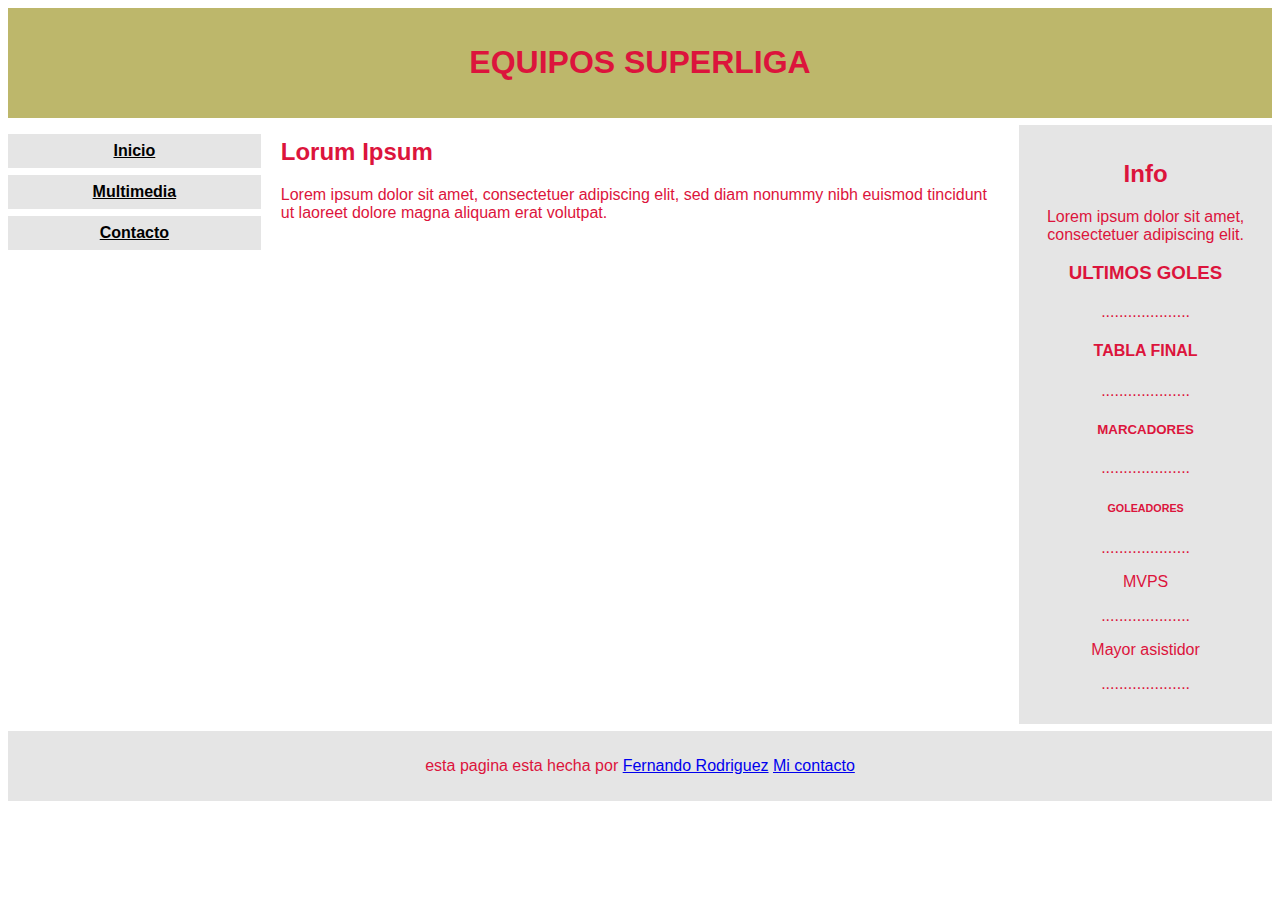
==== Practica3/index.html @ 00d1097a "Practica2y3" ====
<!DOCTYPE html>

<head>
    <link rel="stylesheet" href="css/index.css">
</head>

<body>
    <!-- Encabezado -->
    <header>
        <h1>EQUIPOS SUPERLIGA</h1>
        <p></p>
    </header>
    <div class="container">
        <!-- Navegación / cotenedor izquierdo -->
        <nav>
            <ul>
                <li><a href="#">Inicio</a></li>
                <li><a href="multimedia.html" target="_blank">Multimedia</a></li>
                <li><a href="contact.html" target="_blank">Contacto</a></li>
            </ul>
        </nav>
        <!-- Contenedor principal -->
        <main>
            <section>
                <h2>Lorum Ipsum</h2>
                <p>Lorem ipsum dolor sit amet, consectetuer adipiscing elit, sed
                    diam nonummy nibh euismod tincidunt ut
                    laoreet dolore magna aliquam erat volutpat.</p>
            </section>
        </main>
        <!-- Contenedor secundario / derecho -->
        <div class="right">
            <h2>Info</h2>
            <p>Lorem ipsum dolor sit amet, consectetuer adipiscing elit.</p>
            <section>
                <h3>ULTIMOS GOLES</h3>
                <p>....................</p>
                <h4>TABLA FINAL</H4>
                <p>....................</p>
                <h5>MARCADORES</H5>
                <p>....................</p>
            </section>
            <section>
                <h6>GOLEADORES</h6>
                <p>....................</p>
                <h7>MVPS</h7>
                <p>....................</p>
                <h8>Mayor asistidor</h8>
                <p>....................</p>
            </section>
        </div>
    </div>
    <!-- Pie de Página-->
    <footer>
        <p>esta pagina esta hecha por <a href="https://www.instagram.com/feer.rodriguez1/">Fernando Rodriguez</a>
            <a href="https://api.whatsapp.com/send?phone=+54012345">Mi contacto</a></p>
    </footer>
</body>
---- Practica3/css/index.css ----
* {
    box-sizing: border-box;
}

body {
    font-family: verdana, geneva, tahoma, sans-serif;
    color: crimson;
}

div.container {
    overflow: auto;
}

header {
    background-color: darkkhaki;
    padding: 15px;
    text-align: center;
}

nav {
    float: left;
    width: 20%;
    text-align: center;
}

nav ul {
    padding-left: 0px;
}

nav li {
    list-style: none;
}

nav li a {
    background-color: #e5e5e5;
    padding: 8px;
    margin-top: 7px;
    display: block;
    width: 100%;
    color: black;
    font-weight: 700;
}

main {
    float: left;
    width: 60%;
    padding: 0 20px;
}

.right {
    background-color: #e5e5e5;
    float: left;
    width: 20%;
    padding: 15px;
    margin-top: 7px;
    text-align: center;
}

footer {
    background-color: #e5e5e5;
    text-align: center;
    padding: 10px;
    margin-top: 7px;
}

@media only screen and (max-width: 620px) {

    nav,
    main,
    .right {
        width: 100%;
    }
}
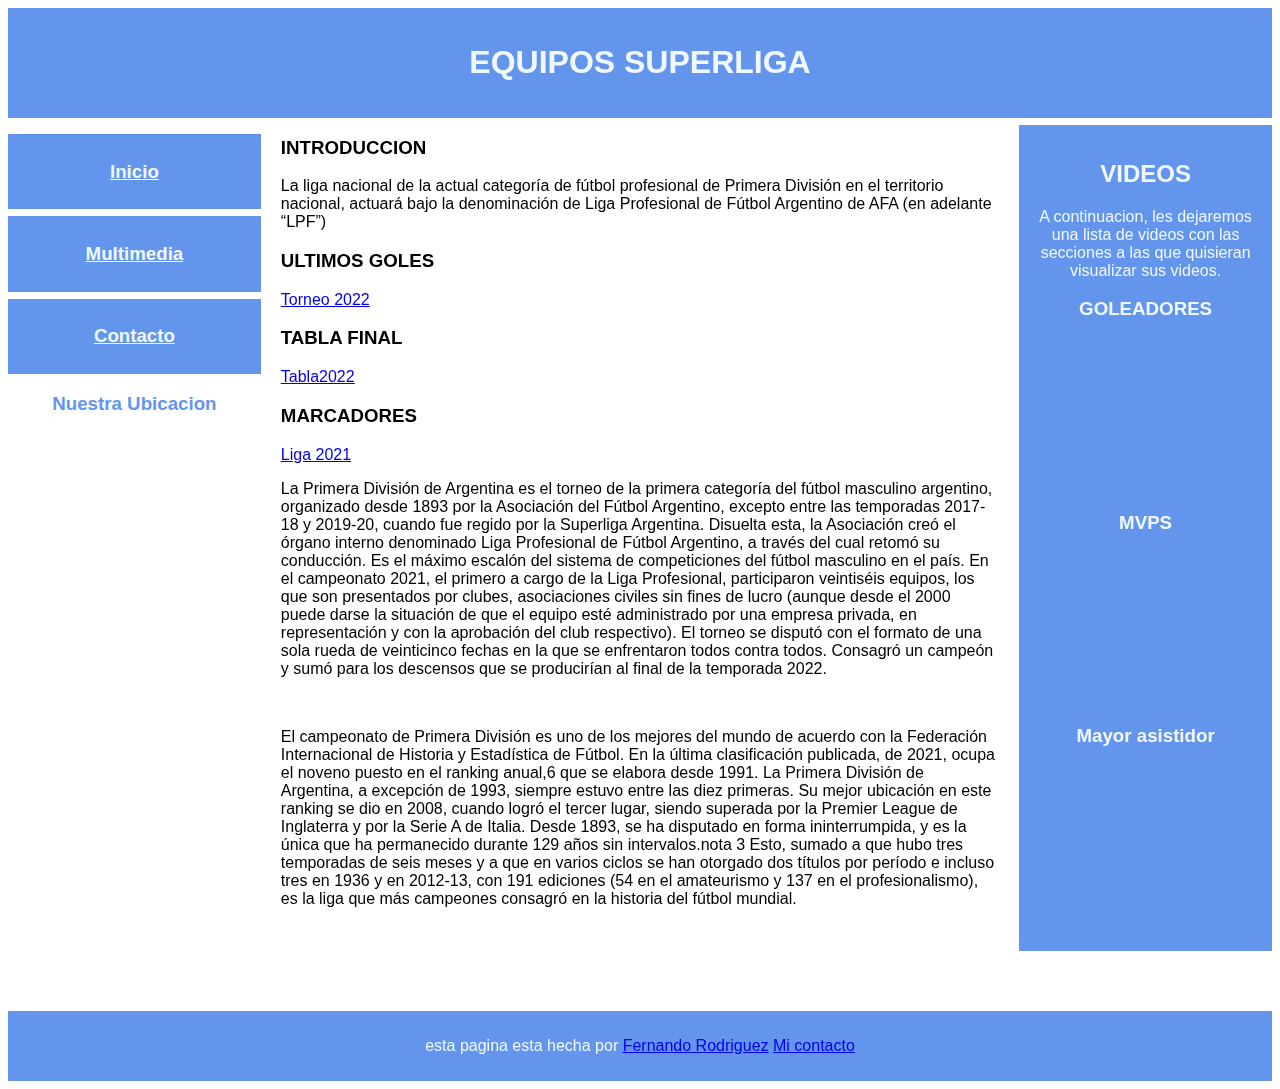
==== commit 4758138e: "Practica3y4" ====
--- a/Practica3/index.html
+++ b/Practica3/index.html
@@ -14,45 +14,106 @@
         <!-- Navegación / cotenedor izquierdo -->
         <nav>
             <ul>
-                <li><a href="#">Inicio</a></li>
-                <li><a href="multimedia.html" target="_blank">Multimedia</a></li>
-                <li><a href="contact.html" target="_blank">Contacto</a></li>
+                <li><a href="index.html">
+                        <h3>Inicio</h3>
+                    </a></li>
+                <li><a href="multimedia.html" target="_blank">
+                        <h3>Multimedia</h3>
+                    </a></li>
+                <li><a href="contact.html" target="_blank">
+                        <h3>Contacto</h3>
+                    </a></li>
+                <li>
+                    <h3>Nuestra Ubicacion</h3>
+                </li>
+                <li>
+                    <iframe
+                        src="https://www.google.com/maps/embed?pb=!1m18!1m12!1m3!1d3347.870428011672!2d-60.645920585253684!3d-32.95443017961146!2m3!1f0!2f0!3f0!3m2!1i1024!2i768!4f13.1!3m3!1m2!1s0x95b7ab11d0eb49c3%3A0x11f1d3d54f950dd0!2sUniversidad%20Tecnol%C3%B3gica%20Nacional%20%7C%20Facultad%20Regional%20Rosario!5e0!3m2!1ses-419!2sar!4v1660852135551!5m2!1ses-419!2sar"
+                        width="268" height="550" style="border:0;" allowfullscreen="" loading="lazy"
+                        referrerpolicy="no-referrer-when-downgrade"></iframe>
+                </li>
             </ul>
         </nav>
         <!-- Contenedor principal -->
         <main>
             <section>
-                <h2>Lorum Ipsum</h2>
-                <p>Lorem ipsum dolor sit amet, consectetuer adipiscing elit, sed
-                    diam nonummy nibh euismod tincidunt ut
-                    laoreet dolore magna aliquam erat volutpat.</p>
+                <h3>INTRODUCCION</h3>
+                <p>La liga nacional de la actual categoría de fútbol profesional de Primera División en el
+                    territorio nacional, actuará bajo la denominación de Liga Profesional de Fútbol Argentino
+                    de AFA (en adelante “LPF”)</p>
+                <h3>ULTIMOS GOLES</h3>
+                <p>
+                    <a href="https://www.futbolargentino.com/primera-division/goleadores" target="_blank">Torneo
+                        2022</a>
+                </p>
+                <h3>TABLA FINAL</H3>
+                <p>
+                    <a href="https://www.espn.com.ar/futbol/posiciones/_/liga/arg.1/primera-division-de-argentina"
+                        target="_blank">Tabla2022</a>
+                </p>
+                <h3>MARCADORES</H3>
+                <p>
+                    <a href="https://argentina.as.com/resultados/futbol/argentina/jornada/" target="_blank">Liga
+                        2021</a>
+                </p>
+                <p>
+                    La Primera División de Argentina es el torneo de la primera categoría del fútbol masculino
+                    argentino, organizado desde 1893 por la Asociación del Fútbol Argentino, excepto entre las
+                    temporadas 2017-18 y 2019-20, cuando fue regido por la Superliga Argentina. Disuelta esta, la
+                    Asociación creó el órgano interno denominado Liga Profesional de Fútbol Argentino, a través del cual
+                    retomó su conducción. Es el máximo escalón del sistema de competiciones del fútbol masculino en el
+                    país.
+
+                    En el campeonato 2021, el primero a cargo de la Liga Profesional, participaron veintiséis equipos,
+                    los que son presentados por clubes, asociaciones civiles sin fines de lucro (aunque desde el 2000
+                    puede darse la situación de que el equipo esté administrado por una empresa privada, en
+                    representación y con la aprobación del club respectivo). El torneo se disputó con el formato de una
+                    sola rueda de veinticinco fechas en la que se enfrentaron todos contra todos. Consagró un campeón y
+                    sumó para los descensos que se producirían al final de la temporada 2022.
+                </p>
+                <br>
+                <p>El campeonato de Primera División es uno de los mejores del mundo de acuerdo con la Federación
+                    Internacional de Historia y Estadística de Fútbol. En la última clasificación publicada, de 2021,
+                    ocupa el noveno puesto en el ranking anual,6​ que se elabora desde 1991. La Primera División de
+                    Argentina, a excepción de 1993, siempre estuvo entre las diez primeras. Su mejor ubicación en este
+                    ranking se dio en 2008, cuando logró el tercer lugar, siendo superada por la Premier League de
+                    Inglaterra y por la Serie A de Italia.
+
+                    Desde 1893, se ha disputado en forma ininterrumpida, y es la única que ha permanecido durante 129
+                    años sin intervalos.nota 3​ Esto, sumado a que hubo tres temporadas de seis meses y a que en varios
+                    ciclos se han otorgado dos títulos por período e incluso tres en 1936 y en 2012-13, con 191
+                    ediciones (54 en el amateurismo y 137 en el profesionalismo), es la liga que más campeones consagró
+                    en la historia del fútbol mundial.</p>
             </section>
         </main>
         <!-- Contenedor secundario / derecho -->
         <div class="right">
-            <h2>Info</h2>
-            <p>Lorem ipsum dolor sit amet, consectetuer adipiscing elit.</p>
+            <h2>VIDEOS</h2>
+            <p>A continuacion, les dejaremos una lista de videos con las secciones a las que quisieran visualizar sus
+                videos.</p>
             <section>
-                <h3>ULTIMOS GOLES</h3>
-                <p>....................</p>
-                <h4>TABLA FINAL</H4>
-                <p>....................</p>
-                <h5>MARCADORES</H5>
-                <p>....................</p>
-            </section>
-            <section>
-                <h6>GOLEADORES</h6>
-                <p>....................</p>
-                <h7>MVPS</h7>
-                <p>....................</p>
-                <h8>Mayor asistidor</h8>
-                <p>....................</p>
+                <h3>GOLEADORES</h3>
+                <p><iframe width="250" height="150" src="https://www.youtube.com/embed/DPWUBe4U5DA"
+                        title="YouTube video player" frameborder="0"
+                        allow="accelerometer; autoplay; clipboard-write; encrypted-media; gyroscope; picture-in-picture"
+                        allowfullscreen></iframe></p>
+                <h3>MVPS</h3>
+                <p><iframe width="250" height="150" src="https://www.youtube.com/embed/Uy3OBW4EhMg"
+                        title="YouTube video player" frameborder="0"
+                        allow="accelerometer; autoplay; clipboard-write; encrypted-media; gyroscope; picture-in-picture"
+                        allowfullscreen></iframe></p>
+                <h3>Mayor asistidor</h3>
+                <p><iframe width="250" height="150" src="https://www.youtube.com/embed/2BXeA7rRrJg"
+                        title="YouTube video player" frameborder="0"
+                        allow="accelerometer; autoplay; clipboard-write; encrypted-media; gyroscope; picture-in-picture"
+                        allowfullscreen></iframe></p>
             </section>
         </div>
     </div>
     <!-- Pie de Página-->
     <footer>
         <p>esta pagina esta hecha por <a href="https://www.instagram.com/feer.rodriguez1/">Fernando Rodriguez</a>
-            <a href="https://api.whatsapp.com/send?phone=+54012345">Mi contacto</a></p>
+            <a href="https://api.whatsapp.com/send?phone=+54012345">Mi contacto</a>
+        </p>
     </footer>
 </body>--- a/Practica3/css/index.css
+++ b/Practica3/css/index.css
@@ -1,10 +1,11 @@
 * {
     box-sizing: border-box;
+
 }
 
 body {
     font-family: verdana, geneva, tahoma, sans-serif;
-    color: crimson;
+    color:aliceblue;
 }
 
 div.container {
@@ -12,7 +13,7 @@
 }
 
 header {
-    background-color: darkkhaki;
+    background-color:cornflowerblue;
     padding: 15px;
     text-align: center;
 }
@@ -21,6 +22,7 @@
     float: left;
     width: 20%;
     text-align: center;
+    color:cornflowerblue;
 }
 
 nav ul {
@@ -32,12 +34,12 @@
 }
 
 nav li a {
-    background-color: #e5e5e5;
+    background-color:cornflowerblue;
     padding: 8px;
     margin-top: 7px;
     display: block;
     width: 100%;
-    color: black;
+    color:aliceblue;
     font-weight: 700;
 }
 
@@ -45,10 +47,11 @@
     float: left;
     width: 60%;
     padding: 0 20px;
+    color: black;
 }
 
 .right {
-    background-color: #e5e5e5;
+    background-color:cornflowerblue;
     float: left;
     width: 20%;
     padding: 15px;
@@ -57,7 +60,7 @@
 }
 
 footer {
-    background-color: #e5e5e5;
+    background-color:cornflowerblue;
     text-align: center;
     padding: 10px;
     margin-top: 7px;
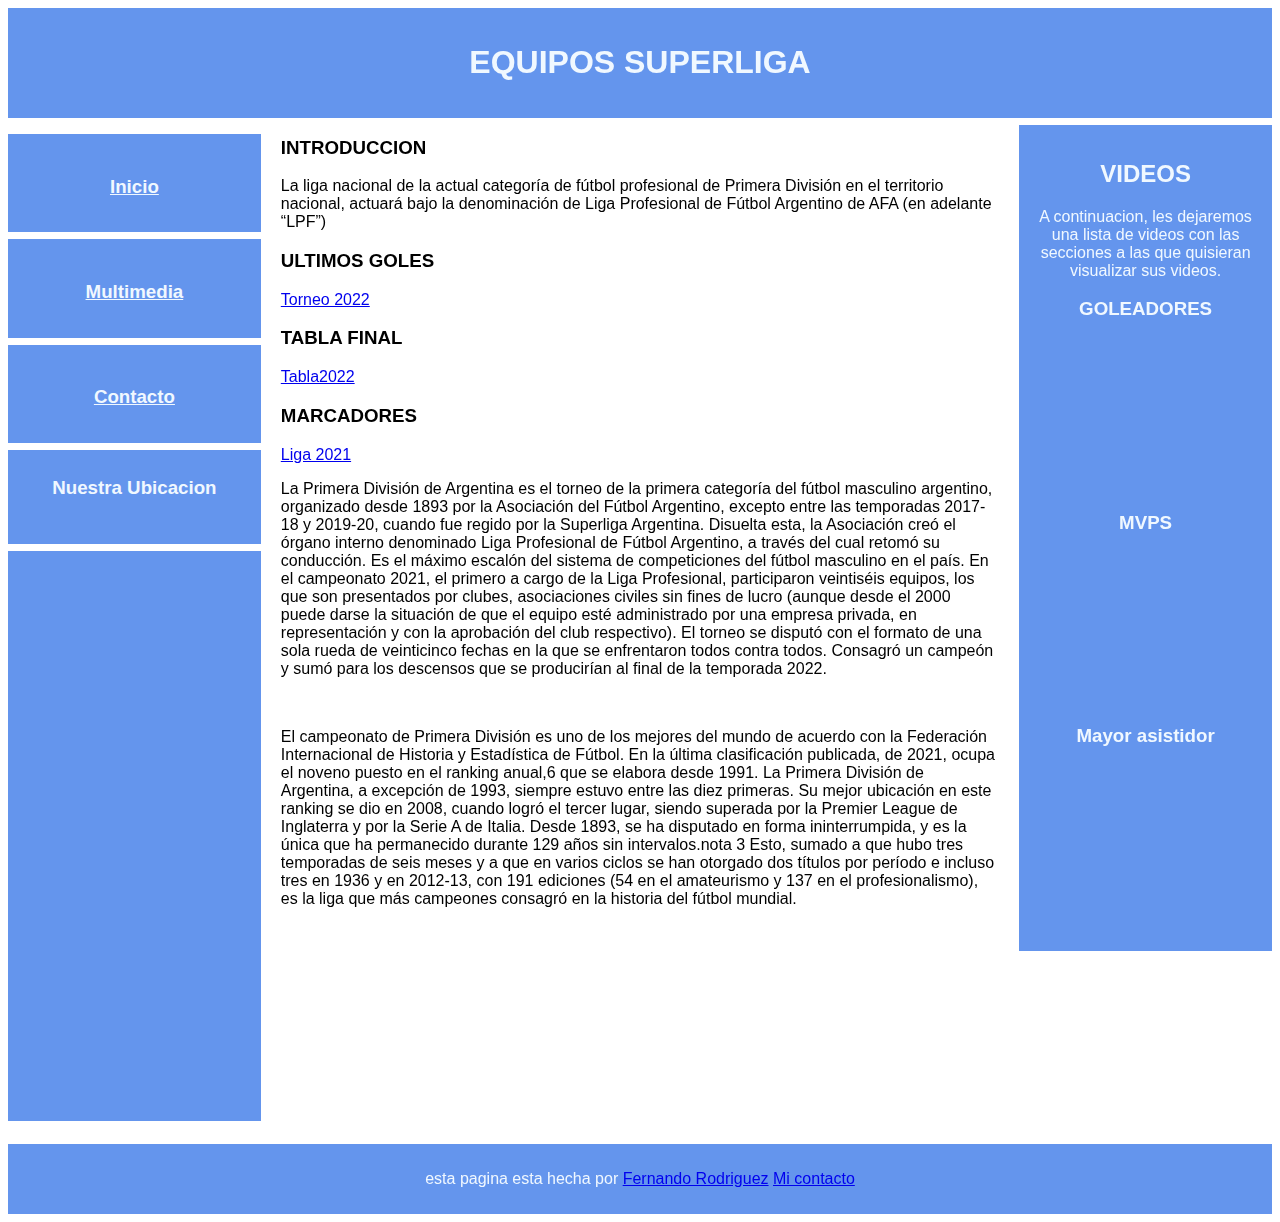
==== commit 73342bdc: "Practica3y4" ====
--- a/Practica3/index.html
+++ b/Practica3/index.html
@@ -2,6 +2,7 @@
 
 <head>
     <link rel="stylesheet" href="css/index.css">
+    <title>INFO SUPERLIGA</title>
 </head>
 
 <body>
@@ -25,11 +26,12 @@
                     </a></li>
                 <li>
                     <h3>Nuestra Ubicacion</h3>
+                    <br>
                 </li>
                 <li>
                     <iframe
                         src="https://www.google.com/maps/embed?pb=!1m18!1m12!1m3!1d3347.870428011672!2d-60.645920585253684!3d-32.95443017961146!2m3!1f0!2f0!3f0!3m2!1i1024!2i768!4f13.1!3m3!1m2!1s0x95b7ab11d0eb49c3%3A0x11f1d3d54f950dd0!2sUniversidad%20Tecnol%C3%B3gica%20Nacional%20%7C%20Facultad%20Regional%20Rosario!5e0!3m2!1ses-419!2sar!4v1660852135551!5m2!1ses-419!2sar"
-                        width="268" height="550" style="border:0;" allowfullscreen="" loading="lazy"
+                        width="250" height="550" style="border:0;" allowfullscreen="" loading="lazy"
                         referrerpolicy="no-referrer-when-downgrade"></iframe>
                 </li>
             </ul>
@@ -112,8 +114,8 @@
     </div>
     <!-- Pie de Página-->
     <footer>
-        <p>esta pagina esta hecha por <a href="https://www.instagram.com/feer.rodriguez1/">Fernando Rodriguez</a>
-            <a href="https://api.whatsapp.com/send?phone=+54012345">Mi contacto</a>
+        <p>esta pagina esta hecha por <a href="https://www.instagram.com/feer.rodriguez1/" target="_blank">Fernando Rodriguez</a>
+            <a href="https://api.whatsapp.com/send?phone=+54012345" target="_blank">Mi contacto</a>
         </p>
     </footer>
 </body>--- a/Practica3/css/index.css
+++ b/Practica3/css/index.css
@@ -30,7 +30,13 @@
 }
 
 nav li {
-    list-style: none;
+    background-color:cornflowerblue;
+    padding: 8px;
+    margin-top: 7px;
+    display: block;
+    width: 100%;
+    color:aliceblue;
+    font-weight: 700;
 }
 
 nav li a {
